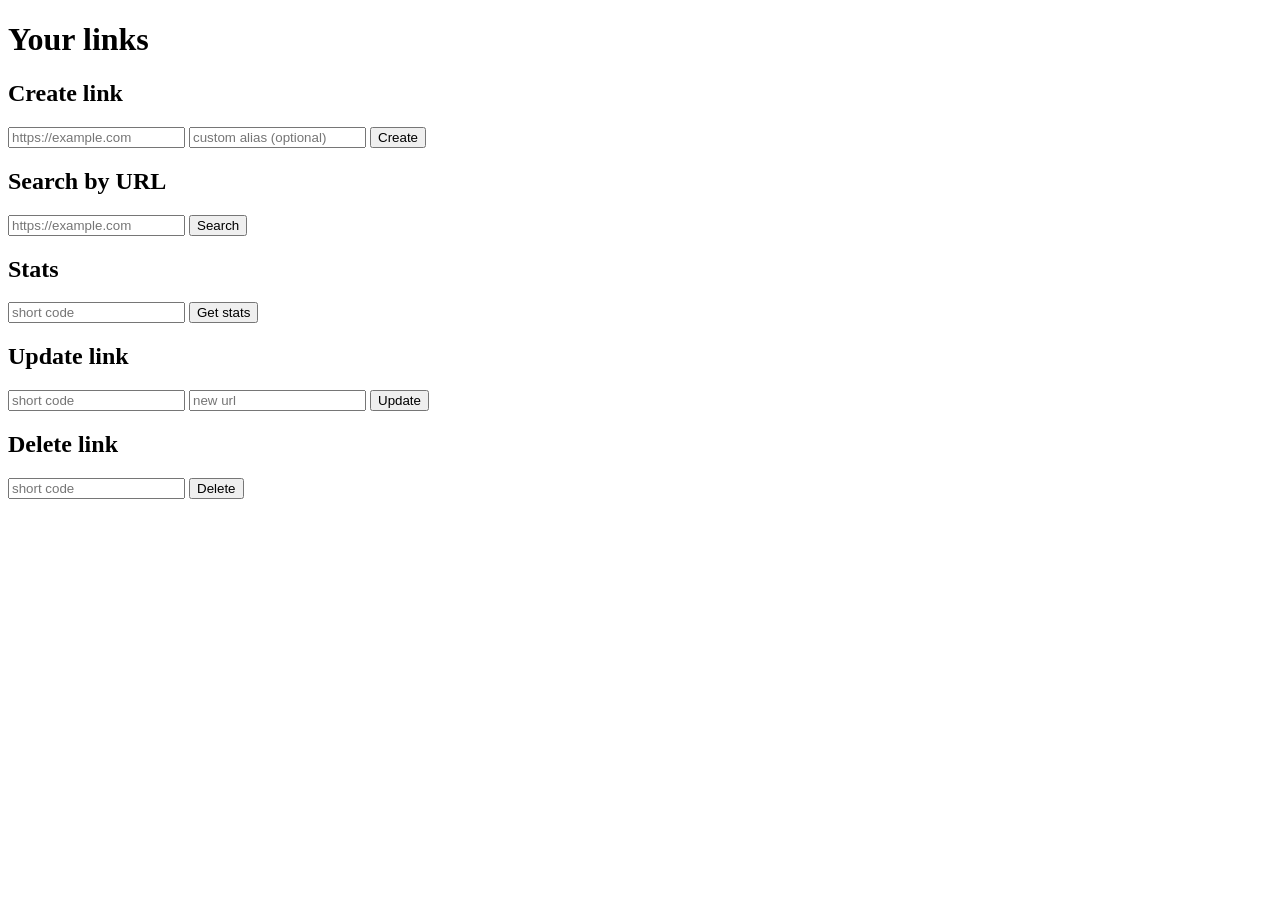
==== frontend/dashboard.html @ e89b84f6 "v2.0 front+auth" ====
<!DOCTYPE html>
<html>
<head>
<meta charset="UTF-8">
<title>Dashboard</title>
<link rel="stylesheet" href="/static/style.css">
</head>

<body>

<h1>Your links</h1>

<h2>Create link</h2>

<input id="url" placeholder="https://example.com">
<input id="alias" placeholder="custom alias (optional)">
<button onclick="create()">Create</button>

<p id="create-result"></p>


<h2>Search by URL</h2>

<input id="search-url" placeholder="https://example.com">
<button onclick="search()">Search</button>

<p id="search-result"></p>


<h2>Stats</h2>

<input id="stats-code" placeholder="short code">
<button onclick="stats()">Get stats</button>

<pre id="stats-result"></pre>


<h2>Update link</h2>

<input id="update-code" placeholder="short code">
<input id="update-url" placeholder="new url">
<button onclick="update()">Update</button>


<h2>Delete link</h2>

<input id="delete-code" placeholder="short code">
<button onclick="remove()">Delete</button>

<p id="delete-result"></p>


<script src="/static/app.js"></script>

</body>
</html>
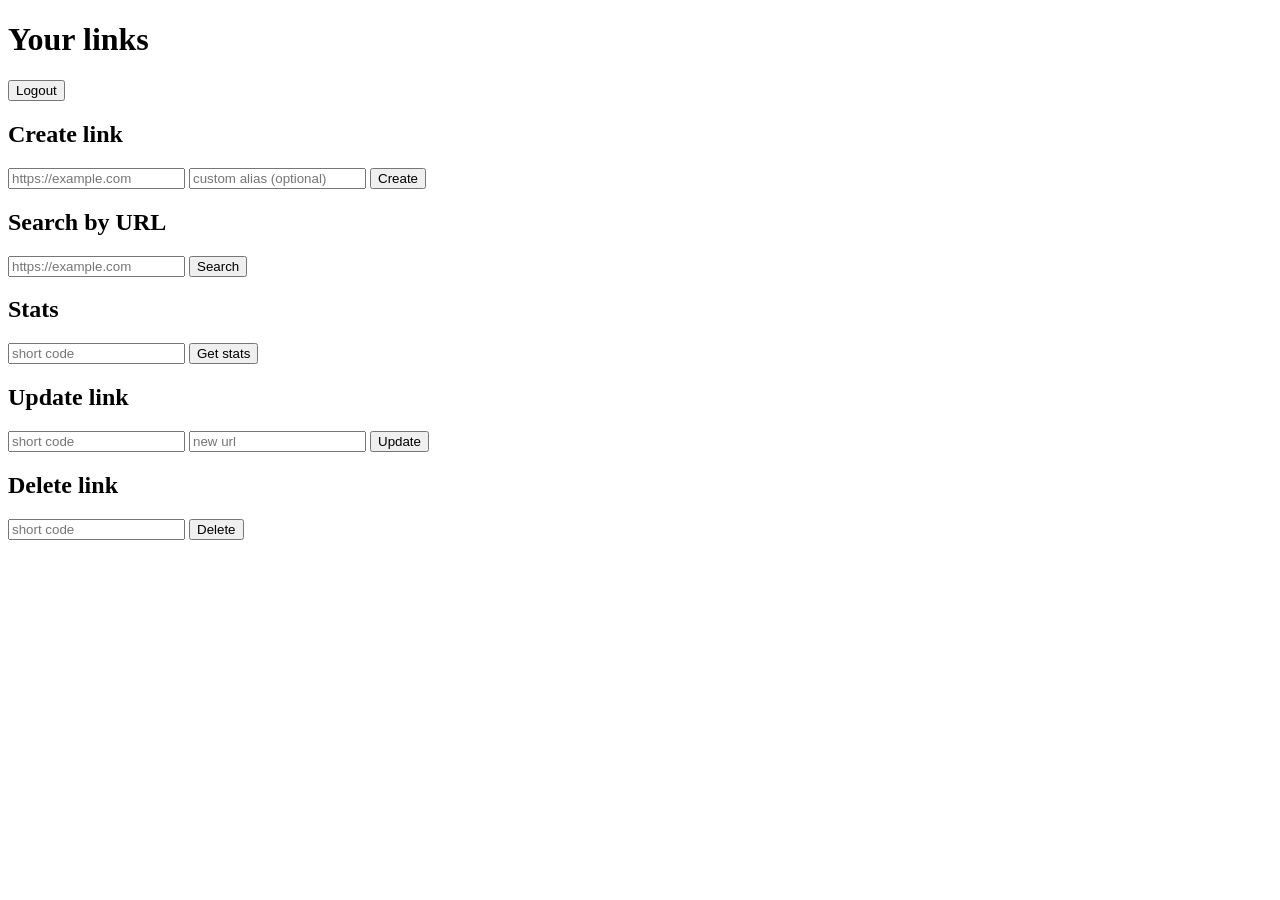
==== commit 116a83fa: "v2.1 copy to clipboard" ====
--- a/frontend/dashboard.html
+++ b/frontend/dashboard.html
@@ -10,13 +10,16 @@
 
 <h1>Your links</h1>
 
+<button onclick="logout()">Logout</button>
+
+
 <h2>Create link</h2>
 
 <input id="url" placeholder="https://example.com">
 <input id="alias" placeholder="custom alias (optional)">
 <button onclick="create()">Create</button>
 
-<p id="create-result"></p>
+<div id="create-result"></div>
 
 
 <h2>Search by URL</h2>
@@ -24,7 +27,7 @@
 <input id="search-url" placeholder="https://example.com">
 <button onclick="search()">Search</button>
 
-<p id="search-result"></p>
+<div id="search-result"></div>
 
 
 <h2>Stats</h2>
@@ -53,4 +56,4 @@
 <script src="/static/app.js"></script>
 
 </body>
-</html>
+</html>
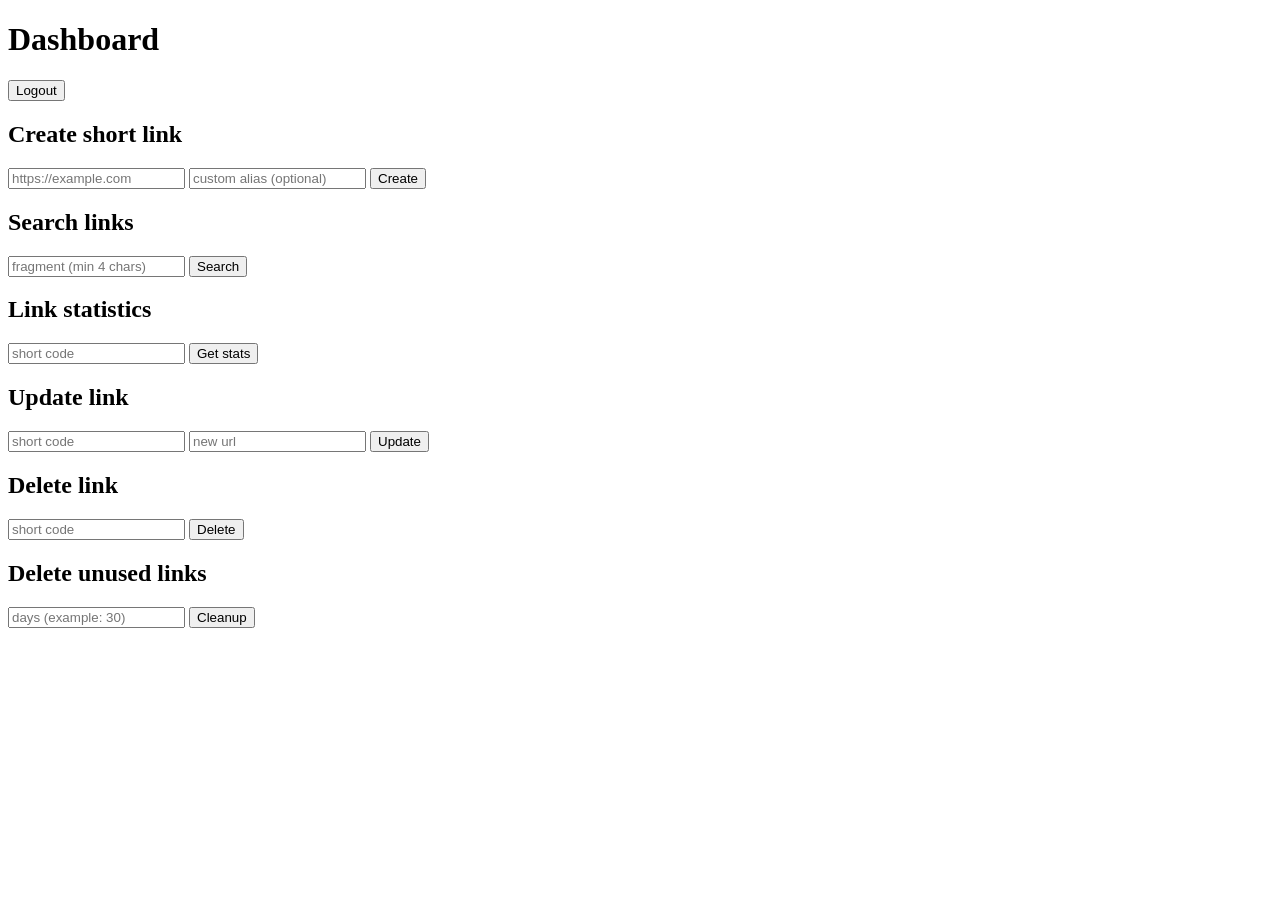
==== commit 28dc5e8d: "v2.2 clean unused + deploy fix" ====
--- a/frontend/dashboard.html
+++ b/frontend/dashboard.html
@@ -1,5 +1,6 @@
 <!DOCTYPE html>
 <html>
+
 <head>
 <meta charset="UTF-8">
 <title>Dashboard</title>
@@ -8,12 +9,12 @@
 
 <body>
 
-<h1>Your links</h1>
+<h1>Dashboard</h1>
 
 <button onclick="logout()">Logout</button>
 
 
-<h2>Create link</h2>
+<h2>Create short link</h2>
 
 <input id="url" placeholder="https://example.com">
 <input id="alias" placeholder="custom alias (optional)">
@@ -22,15 +23,17 @@
 <div id="create-result"></div>
 
 
-<h2>Search by URL</h2>
 
-<input id="search-url" placeholder="https://example.com">
+<h2>Search links</h2>
+
+<input id="search-url" placeholder="fragment (min 4 chars)">
 <button onclick="search()">Search</button>
 
 <div id="search-result"></div>
 
 
-<h2>Stats</h2>
+
+<h2>Link statistics</h2>
 
 <input id="stats-code" placeholder="short code">
 <button onclick="stats()">Get stats</button>
@@ -38,11 +41,13 @@
 <pre id="stats-result"></pre>
 
 
+
 <h2>Update link</h2>
 
 <input id="update-code" placeholder="short code">
 <input id="update-url" placeholder="new url">
 <button onclick="update()">Update</button>
+
 
 
 <h2>Delete link</h2>
@@ -53,6 +58,14 @@
 <p id="delete-result"></p>
 
 
+
+<h2>Delete unused links</h2>
+
+<input id="cleanup-days" placeholder="days (example: 30)">
+<button onclick="cleanup()">Cleanup</button>
+
+
+
 <script src="/static/app.js"></script>
 
 </body>
